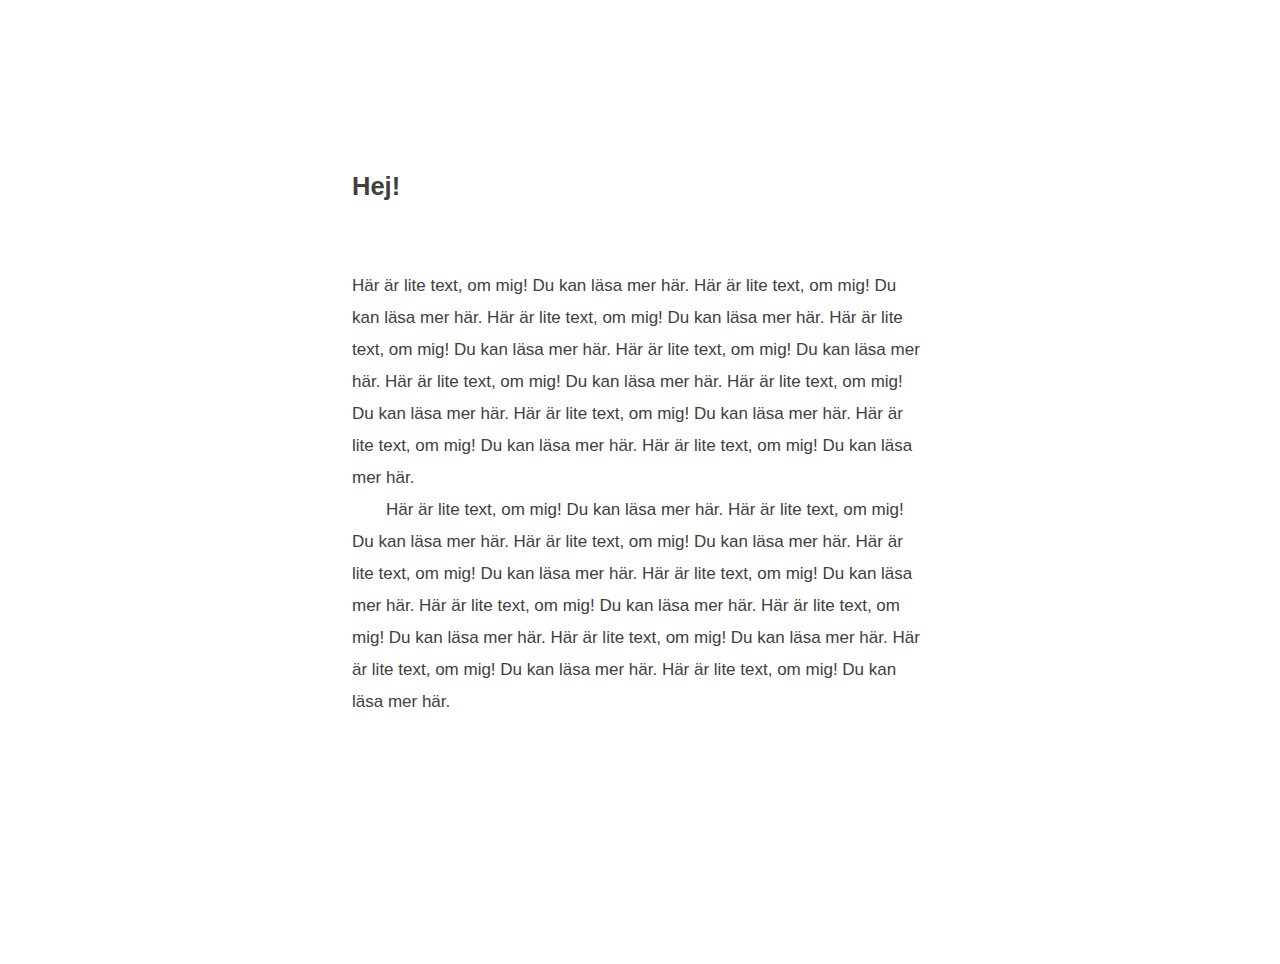
==== post.html @ aa416001 "new" ====
<!DOCTYPE html>
<html lang="sv">
    <head>
        <title>Simon Koser</title>
        <link rel="stylesheet" href="./style.css">
        <link href="//db.onlinewebfonts.com/c/ee2d6efb70dae6b477d30df1fd294972?family=Bitstream+Iowan+Old+Style" rel="stylesheet" type="text/css"/>
    </head>
    <body>
        <div class="border">
            <div class="column">
                <div class="row">
                    <h2>Hej!</h2>
                </div>
                <div class="row">
                    <p>Här är lite text, om mig! Du kan läsa mer här. Här är lite text, om mig! Du kan läsa mer här. Här är lite text, om mig! Du kan läsa mer här. Här är lite text, om mig! Du kan läsa mer här. Här är lite text, om mig! Du kan läsa mer här. Här är lite text, om mig! Du kan läsa mer här. Här är lite text, om mig! Du kan läsa mer här. Här är lite text, om mig! Du kan läsa mer här. Här är lite text, om mig! Du kan läsa mer här. Här är lite text, om mig! Du kan läsa mer här. </p>
                    <p class="ind">Här är lite text, om mig! Du kan läsa mer här. Här är lite text, om mig! Du kan läsa mer här. Här är lite text, om mig! Du kan läsa mer här. Här är lite text, om mig! Du kan läsa mer här. Här är lite text, om mig! Du kan läsa mer här. Här är lite text, om mig! Du kan läsa mer här. Här är lite text, om mig! Du kan läsa mer här. Här är lite text, om mig! Du kan läsa mer här. Här är lite text, om mig! Du kan läsa mer här. Här är lite text, om mig! Du kan läsa mer här. </p>
                </div>
            </div>
        </div>
    </body>
</html>
---- style.css ----
/* FONT */
@import url(//db.onlinewebfonts.com/c/ee2d6efb70dae6b477d30df1fd294972?family=Bitstream+Iowan+Old+Style);
@font-face {font-family: "Iowan Old Style"; src: url("//db.onlinewebfonts.com/t/ee2d6efb70dae6b477d30df1fd294972.eot"); src: url("//db.onlinewebfonts.com/t/ee2d6efb70dae6b477d30df1fd294972.eot?#iefix") format("embedded-opentype"), url("//db.onlinewebfonts.com/t/ee2d6efb70dae6b477d30df1fd294972.woff2") format("woff2"), url("//db.onlinewebfonts.com/t/ee2d6efb70dae6b477d30df1fd294972.woff") format("woff"), url("//db.onlinewebfonts.com/t/ee2d6efb70dae6b477d30df1fd294972.ttf") format("truetype"), url("//db.onlinewebfonts.com/t/ee2d6efb70dae6b477d30df1fd294972.svg#Bitstream Iowan Old Style") format("svg"); }

body {
    font-family: Iowan Old Style, Helvetica Neue, Helvetica, Arial, sans-serif;
    font-size: 17px;
    color: rgb(64, 64, 64);
    display: flex;
    justify-content: center;
    -webkit-font-smoothing: antialiased;
    line-height: 32px;
}

p {
    display: block;
    margin: 0px;
    padding: 0px;
    font-weight: 400;
}

/* YELLOW LINKS */
p>a {
    background: linear-gradient(to right, var(--c-high), var(--c-high-light));
    background-size: 300% 40%;
    background-repeat: no-repeat;
    background-position: 0% 100%;
    transition-property: background-position;
    transition-duration: 300ms;
    padding: 0;
}

.border {
    padding: 10em;
    padding-top: 6em;
}

.column {
    flex-direction: column;
    justify-content: center;
    flex-wrap: wrap;
}

.row {
    justify-content: center;
    margin-top: 3.5em;
    margin-bottom: 4em;
    flex-wrap: wrap;
    max-width: 576px;
}

p.ind {
    text-indent: 2em;
}

/* MOBILE RESPONSIVENESS */
@media only screen and (max-width: 601px) {
    body {
        font-size: 16px;
        text-align: start;
        line-height: 24px;
        text-decoration-style: solid;
        text-decoration-line: none;
    }
    .border {
        padding: 3em;
        padding-top: 8em;
    }
    .row {
        max-width: 432px;
    }
  }


/* UNKNOWN */
/* *, *::before, *::after {
    box-sizing: border-box;
    padding: 0;
    margin: 0;
    background: none;
    background-image: none;
    background-position-x: initial;
    background-position-y: initial;
    background-size: initial;
    background-attachment: initial;
    background-origin: initial;
    background-clip: initial;
    background-color: initial;
    text-decoration: none;
    outline: none;
    font-family: inherit;
    font-size: inherit;
    line-height: inherit;
    font-weight: inherit;
    font-style: inherit;
    color: inherit;
    border: none;
    -webkit-font-smoothing: antialiased;
    -moz-osx-font-smoothing: grayscale;
} */

a {
    outline: none;
    text-decoration: none;
    padding: 2px 1px 0;
    /* background-image: linear-gradient(to right, rgba(126, 122, 89, 0.4)); */
  }
  
  a:link {
    color: rgb(64, 64, 64);
  }
  
  /* a:visited {
    color: rgb(238, 223, 91);
  }
  

  a:hover {
    border-bottom: 1px solid;
    background:  rgb(238, 223, 91);;
  }

  */
  

  /* a:focus {
    background: rgb(64, 64, 64, 0.0);
  } */
  
  
  a:active {
    color: rgb(64, 64, 64);
  } 

a {
    --c-bg: hsl(0,0%,100%);
    --c-bg-light: hsl(0,0%,97%);
    --c-high: hsla(54,100%,62%,0.4);
    --c-high-light: hsla(54,100%,62%,0.9);
    --c-text: hsl(0,0%,25%);
    --c-text-mid: hsl(0,0%,50%);
    --c-text-light: hsl(0,0%,97%);
}

a:hover {
    --c-bg: hsl(0,0%,100%);
    --c-bg-light: hsl(0,0%,97%);
    --c-high: rgba(221, 202, 33, 0.4);
    --c-high-light: rgba(231, 211, 31, 0.9);
    --c-text: hsl(0,0%,25%);
    --c-text-mid: rgb(107, 107, 107);
    --c-text-light: hsl(0,0%,97%);
}
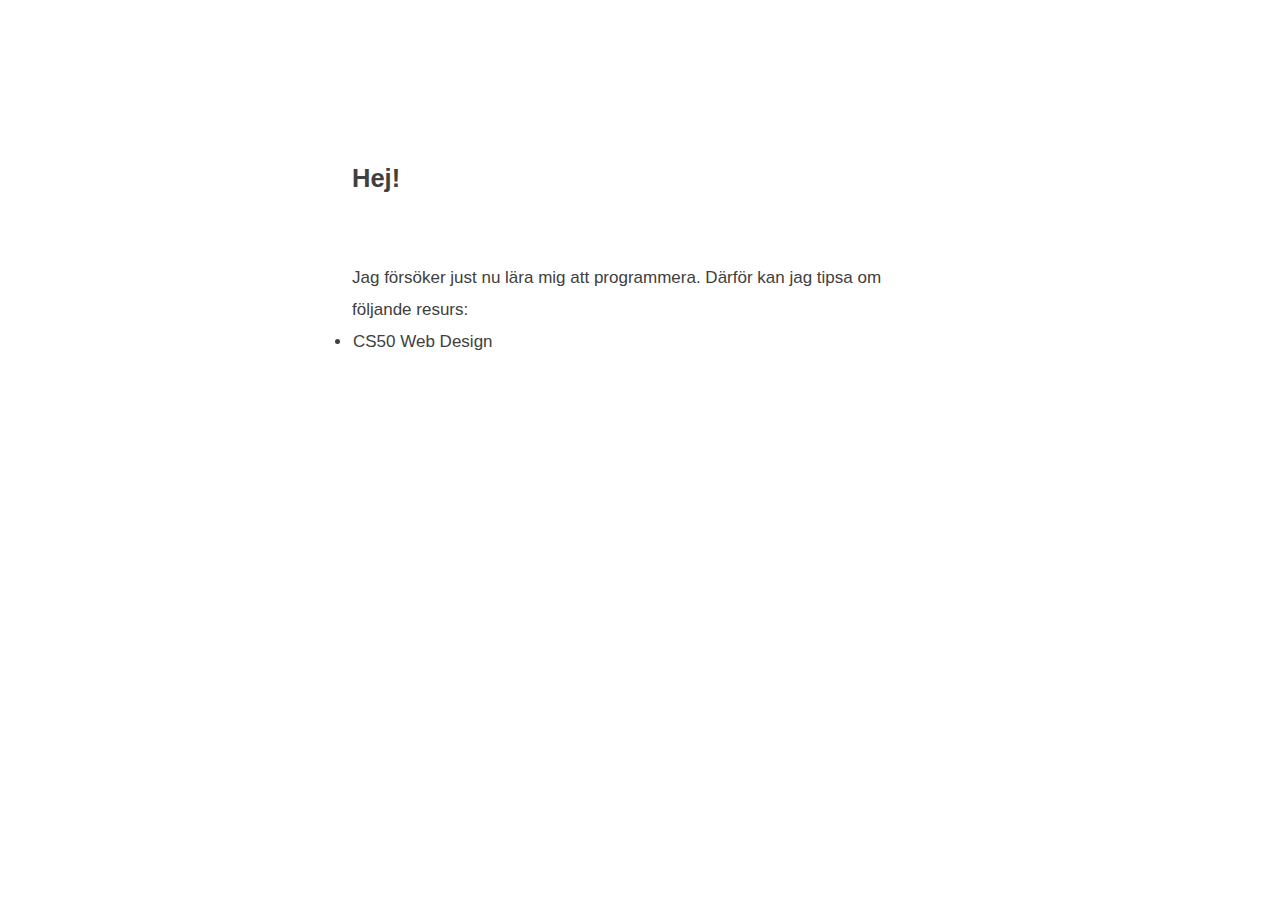
==== commit 819e16df: "Update post.html" ====
--- a/post.html
+++ b/post.html
@@ -3,7 +3,6 @@
     <head>
         <title>Simon Koser</title>
         <link rel="stylesheet" href="./style.css">
-        <link href="//db.onlinewebfonts.com/c/ee2d6efb70dae6b477d30df1fd294972?family=Bitstream+Iowan+Old+Style" rel="stylesheet" type="text/css"/>
     </head>
     <body>
         <div class="border">
@@ -12,8 +11,10 @@
                     <h2>Hej!</h2>
                 </div>
                 <div class="row">
-                    <p>Här är lite text, om mig! Du kan läsa mer här. Här är lite text, om mig! Du kan läsa mer här. Här är lite text, om mig! Du kan läsa mer här. Här är lite text, om mig! Du kan läsa mer här. Här är lite text, om mig! Du kan läsa mer här. Här är lite text, om mig! Du kan läsa mer här. Här är lite text, om mig! Du kan läsa mer här. Här är lite text, om mig! Du kan läsa mer här. Här är lite text, om mig! Du kan läsa mer här. Här är lite text, om mig! Du kan läsa mer här. </p>
-                    <p class="ind">Här är lite text, om mig! Du kan läsa mer här. Här är lite text, om mig! Du kan läsa mer här. Här är lite text, om mig! Du kan läsa mer här. Här är lite text, om mig! Du kan läsa mer här. Här är lite text, om mig! Du kan läsa mer här. Här är lite text, om mig! Du kan läsa mer här. Här är lite text, om mig! Du kan läsa mer här. Här är lite text, om mig! Du kan läsa mer här. Här är lite text, om mig! Du kan läsa mer här. Här är lite text, om mig! Du kan läsa mer här. </p>
+                    <p>Jag försöker just nu lära mig att programmera. Därför kan jag tipsa om följande resurs: </p>
+                    <li>
+                        <ul><a href="https://cs50.harvard.edu/web/2020/">CS50 Web Design</a></ul>
+                    </li>
                 </div>
             </div>
         </div>
--- a/style.css
+++ b/style.css
@@ -1,9 +1,5 @@
-/* FONT */
-@import url(//db.onlinewebfonts.com/c/ee2d6efb70dae6b477d30df1fd294972?family=Bitstream+Iowan+Old+Style);
-@font-face {font-family: "Iowan Old Style"; src: url("//db.onlinewebfonts.com/t/ee2d6efb70dae6b477d30df1fd294972.eot"); src: url("//db.onlinewebfonts.com/t/ee2d6efb70dae6b477d30df1fd294972.eot?#iefix") format("embedded-opentype"), url("//db.onlinewebfonts.com/t/ee2d6efb70dae6b477d30df1fd294972.woff2") format("woff2"), url("//db.onlinewebfonts.com/t/ee2d6efb70dae6b477d30df1fd294972.woff") format("woff"), url("//db.onlinewebfonts.com/t/ee2d6efb70dae6b477d30df1fd294972.ttf") format("truetype"), url("//db.onlinewebfonts.com/t/ee2d6efb70dae6b477d30df1fd294972.svg#Bitstream Iowan Old Style") format("svg"); }
-
 body {
-    font-family: Iowan Old Style, Helvetica Neue, Helvetica, Arial, sans-serif;
+    font-family: Helvetica Neue, Helvetica, Arial, sans-serif;
     font-size: 17px;
     color: rgb(64, 64, 64);
     display: flex;
@@ -73,31 +69,12 @@
 
 
 /* UNKNOWN */
-/* *, *::before, *::after {
-    box-sizing: border-box;
+*, *::before, *::after {
     padding: 0;
     margin: 0;
-    background: none;
-    background-image: none;
-    background-position-x: initial;
-    background-position-y: initial;
-    background-size: initial;
-    background-attachment: initial;
-    background-origin: initial;
-    background-clip: initial;
-    background-color: initial;
-    text-decoration: none;
-    outline: none;
-    font-family: inherit;
-    font-size: inherit;
-    line-height: inherit;
-    font-weight: inherit;
-    font-style: inherit;
-    color: inherit;
-    border: none;
     -webkit-font-smoothing: antialiased;
     -moz-osx-font-smoothing: grayscale;
-} */
+}
 
 a {
     outline: none;
@@ -110,11 +87,11 @@
     color: rgb(64, 64, 64);
   }
   
-  /* a:visited {
-    color: rgb(238, 223, 91);
+  a:visited {
+    color: rgb(64, 64, 64);
   }
   
-
+/*
   a:hover {
     border-bottom: 1px solid;
     background:  rgb(238, 223, 91);;
